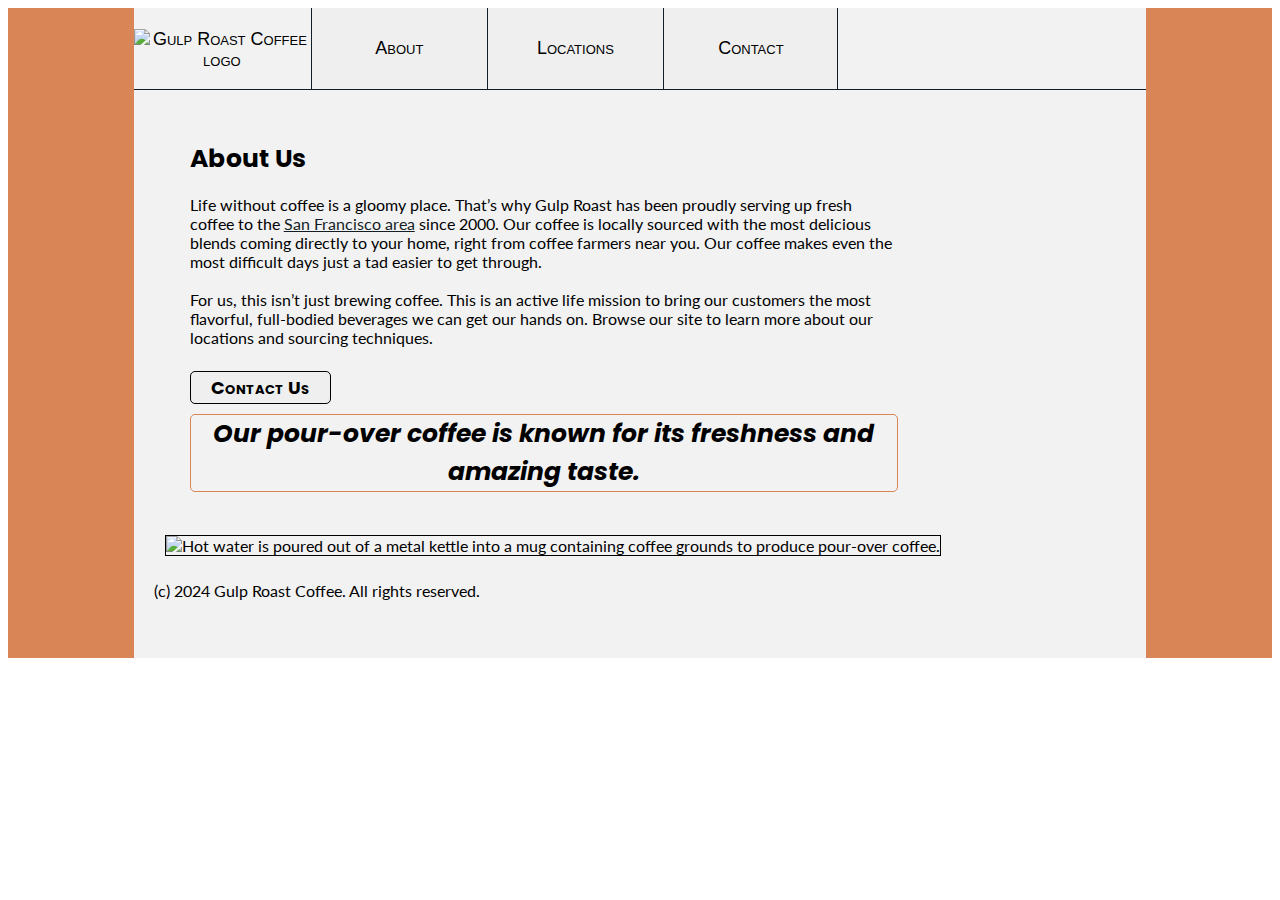
==== about.html @ 8fb340c5 "initial commit" ====
<!DOCTYPE html>
<html lang="en">

<head>
    <meta charset="utf-8">
    <meta name="viewport" content="width=device-width, initial-scale=1, shrink-to-fit=no">
    <title>Gulp Roast Coffee</title>

    <!-- Fonts -->
    <link rel="preconnect" href="https://fonts.googleapis.com">
    <link rel="preconnect" href="https://fonts.gstatic.com" crossorigin>
    <link
        href="https://fonts.googleapis.com/css2?family=Poppins:ital,wght@0,100;0,200;0,300;0,400;0,500;0,600;0,700;0,800;0,900;1,100;1,200;1,300;1,400;1,500;1,600;1,700;1,800;1,900&display=swap"
        rel="stylesheet">
    <link
        href="https://fonts.googleapis.com/css2?family=Lato:ital,wght@0,100;0,300;0,400;0,700;0,900;1,100;1,300;1,400;1,700;1,900&family=Poppins:ital,wght@0,100;0,200;0,300;0,400;0,500;0,600;0,700;0,800;0,900;1,100;1,200;1,300;1,400;1,500;1,600;1,700;1,800;1,900&display=swap"
        rel="stylesheet">

    <!-- Stylesheets -->
    <link rel="stylesheet" href="./about.css">

    <!-- Scripts -->
     <script src="https://kit.fontawesome.com/f0e4070067.js"></script>
     <script src="./about.js"></script>
</head>

<body>
    <div class="body">
        <!-- add a logo here, either light or dark depending on color scheme. Logo should link to the home page, use https://uxuicurriculum.wixsite.com/gulproast -->
        <section class="header">
            <nav class="navigation">
                <button href="https://uxuicurriculum.wixsite.com/gulproast" class="logo nav-button">
                    <img src="https://assets.codepen.io/6306176/gulp-logo-dark.png" alt="Gulp Roast Coffee logo" />
                </button>
                <button class="nav-button">About</button>
                <button class="nav-button">Locations</button>
                <button class="nav-button">Contact</button>
            </nav>
        </section>
        <div class="content">
            <section class="about-us-content">
                <h1>
                    About Us
                </h1>
                Life without coffee is a gloomy place. That’s why Gulp Roast has been proudly serving up fresh coffee to
                the
                <a href="https://goo.gl/maps/3rAyszfwSDx8Si2Y9" target="_blank" rel="noopener noreferrer">San Francisco area</a> since 2000. Our coffee is locally
                sourced with the most delicious blends coming directly to your home, right from coffee farmers near you.
                Our
                coffee makes even the most difficult days just a tad easier to get through.
                </br></br>
                For us, this isn’t just brewing coffee. This is an active life mission to bring our customers the most
                flavorful, full-bodied beverages we can get our hands on. Browse our site to learn more about our
                locations
                and sourcing techniques.
                </br></br>
                <button class="btn button" type="button">
                    Contact Us
                </button>
                <div class="big-text">
                    Our pour-over coffee is known for its freshness and amazing taste.
                </div>
            </section>
            <div class="img-section">
                <img src="https://assets.codepen.io/6306176/gulp-pouring-coffee-vertical.jpg"
                    alt="Hot water is poured out of a metal kettle into a mug containing coffee grounds to produce pour-over coffee." />
            </div>
        </div>
        <section class="footer">
            (c) 2024 Gulp Roast Coffee. All rights reserved.
            <span class="social-media-footer-section">
                <!--  Icons supplied by FontAwesome
              Instructions provided by W3Schools (https://www.w3schools.com/howto/howto_css_social_media_buttons.asp) and FontAwesome (https://docs.fontawesome.com/web/setup/get-started) -->
                <a href="https://www.facebook.com/" target="_blank" rel="noopener noreferrer">
                    <div class="fa-brands fa-facebook"></div>
                </a>
                <a href="https://x.com" target="_blank" rel="noopener noreferrer">
                    <div class="fa-brands fa-x-twitter"></div>
                </a>
                <a href="https://www.instagram.com" target="_blank" rel="noopener noreferrer">
                    <div class="fa-brands fa-instagram"></div>
                </a>
            </span>
        </section>
    </div>
</body>

</html>
---- about.css ----
/* see the brand guide for colors, fonts, and images in CodePen: 
https://docs.google.com/document/d/124Wli0Rxp4GhOrrOijzznbnOfNC9kP8wOVZnPZsR2DE/edit?usp=sharing */
.body {
    padding-left: 10%;
    padding-right: 10%;
    height: 100%;
    font-family: "Lato", sans-serif;
    background-color: #d98555;
    > * {
      background-color: #f2f2f2;
    }
  
    .header {
      box-sizing: border-box;
      border-bottom: 1px solid #131d26;
      height: 10%;
      width: 100%;
  
      .navigation {
        box-sizing: border-box;
        display: inline-block;
        vertical-align: middle;
        width: 40%;
        min-width: 730px;
        max-width: 800px;
  
        button {
          box-sizing: border-box;
          height: 100%;
          padding-top: 30px;
          padding-bottom: 30px;
  
          width: 175px;
          margin-left: -2px;
          margin-right: -1px;
          border-width: 0px 0px 0px 1px;
          border-style: solid;
          border-color: #131d26;
          font-variant: small-caps;
          font-size: 18px;
          
          &:hover {
            cursor: pointer;
            background-color: #59331D;
            color: #FFFFFF;
          }
  
          &:first-child {
            border-left-width: 0px;
            margin-left: 0px;
            margin-right: 0px;
            background-color: #F2F2F2;
            &:hover {
              background-color: #F2F2F2;
            }
          }
          
          &:last-child {
            border-right-width: 1px;
          }
        }
  
        .logo {
          box-sizing: border-box;
          display: inline-block;
          vertical-align: middle;
          
          padding: 0px;
  
          img {
            width: 75%;
          }
        }
      }
    }
  
    .content {
      display: block;
      position: relative;
      box-sizing: border-box;
      width: 100%;
      height: 100%;
      padding-top: 25px;
      padding-bottom: 25px;
  
      .img-section {
        display: inline-block;
        box-sizing: border-box;
        vertical-align: sub;
        max-width: 20%;
        min-width: fit-content;
        padding-left: 3%;
        padding-right: 3%;
        padding-top: 18px;
        
        img {
          box-sizing: border-box;
          height: 250px;
          border: 1px solid black;
        }
      }
  
      .about-us-content {
        display: inline-block;
        vertical-align: top;
        position: relative;
        box-sizing: border-box;
        padding: 25px;
        margin-left: 3%;
        height: 100%;
        min-height: inherit;
        width: 75%;
        max-width: 79%;
        
        a {
          color: #131D26;
          &:hover {
            color: #082B59;
          }
        }
  
        .button {
          border: 1px solid black;
          border-bottom-left-radius: 5px;
          border-bottom-right-radius: 5px;
          border-top-left-radius: 5px;
          border-top-right-radius: 5px;
          padding-left: 5px;
          padding-right: 5px;
          padding-top: 2px;
          padding-bottom: 2px;
          margin-top: 5px;
          width: 20%;
  
          font-family: "Poppins", sans-serif;
          font-weight: bold;
          font-variant: small-caps;
          font-size: 18px;
  
          &:hover {
            cursor: pointer;
            background-color: #59331D;
            color: #FFFFFF;
          }
        }
  
        h1,
        .big-text {
          font-family: "Poppins", sans-serif;
          font-weight: bold;
          font-size: 25px;
        }
  
        .big-text {
          border: 1px solid #d98555;
          text-align: center;
          font-style: italic;
  
          margin-top: 10px;
          border-bottom-left-radius: 5px;
          border-bottom-right-radius: 5px;
          border-top-left-radius: 5px;
          border-top-right-radius: 5px;
        }
  
        h1 {
          margin-top: 0px;
        }
      }
    }
  
    .footer {
      width: 100%;
      padding-left: 20px;
      box-sizing: border-box;
      padding-bottom: 20px;
  
      span.social-media-footer-section {
        padding-left: 20px;
        
        a {
          color: #131D26;
          &:hover {
            color: #082B59;
          }
          
          padding-right: 10px;
          &:last-child {
            padding-right: 0px;
          }
        }
      }
    }
  }
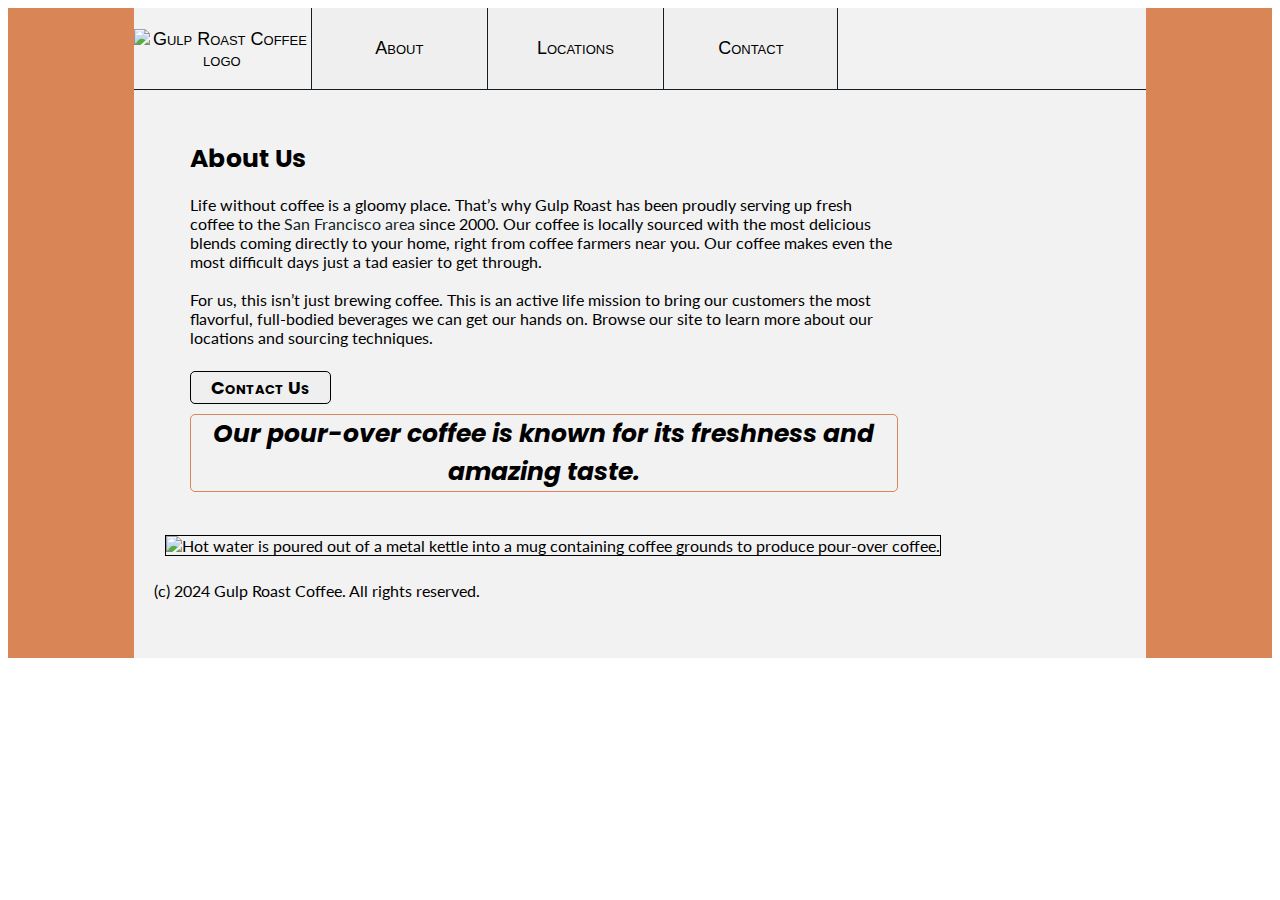
==== commit aa624e27: "Add About button on-click event" ====
--- a/about.html
+++ b/about.html
@@ -29,12 +29,18 @@
         <!-- add a logo here, either light or dark depending on color scheme. Logo should link to the home page, use https://uxuicurriculum.wixsite.com/gulproast -->
         <section class="header">
             <nav class="navigation">
-                <button href="https://uxuicurriculum.wixsite.com/gulproast" class="logo nav-button">
+                <button class="logo nav-button" onclick="redirectOnClick()">
                     <img src="https://assets.codepen.io/6306176/gulp-logo-dark.png" alt="Gulp Roast Coffee logo" />
                 </button>
-                <button class="nav-button">About</button>
-                <button class="nav-button">Locations</button>
-                <button class="nav-button">Contact</button>
+                <button class="nav-button" onclick="redirectOnClick()">
+                    About
+                </button>
+                <button class="nav-button" onclick="redirectOnClick()">
+                    Locations
+                </button>
+                <button class="nav-button" onclick="redirectOnClick()">
+                    Contact
+                </button>
             </nav>
         </section>
         <div class="content">
@@ -54,7 +60,7 @@
                 locations
                 and sourcing techniques.
                 </br></br>
-                <button class="btn button" type="button">
+                <button class="btn button" type="button" onclick="redirectOnClick()">
                     Contact Us
                 </button>
                 <div class="big-text">
@@ -70,7 +76,7 @@
             (c) 2024 Gulp Roast Coffee. All rights reserved.
             <span class="social-media-footer-section">
                 <!--  Icons supplied by FontAwesome
-              Instructions provided by W3Schools (https://www.w3schools.com/howto/howto_css_social_media_buttons.asp) and FontAwesome (https://docs.fontawesome.com/web/setup/get-started) -->
+                Instructions provided by W3Schools (https://www.w3schools.com/howto/howto_css_social_media_buttons.asp) and FontAwesome (https://docs.fontawesome.com/web/setup/get-started) -->
                 <a href="https://www.facebook.com/" target="_blank" rel="noopener noreferrer">
                     <div class="fa-brands fa-facebook"></div>
                 </a>
--- a/about.css
+++ b/about.css
@@ -112,7 +112,8 @@
         width: 75%;
         max-width: 79%;
         
-        a {
+        a, a:link, a:visited, a:active {
+          text-decoration: none;
           color: #131D26;
           &:hover {
             color: #082B59;
@@ -178,8 +179,9 @@
       span.social-media-footer-section {
         padding-left: 20px;
         
-        a {
+        a, a:link, a:visited, a:active {
           color: #131D26;
+          text-decoration: none;
           &:hover {
             color: #082B59;
           }
